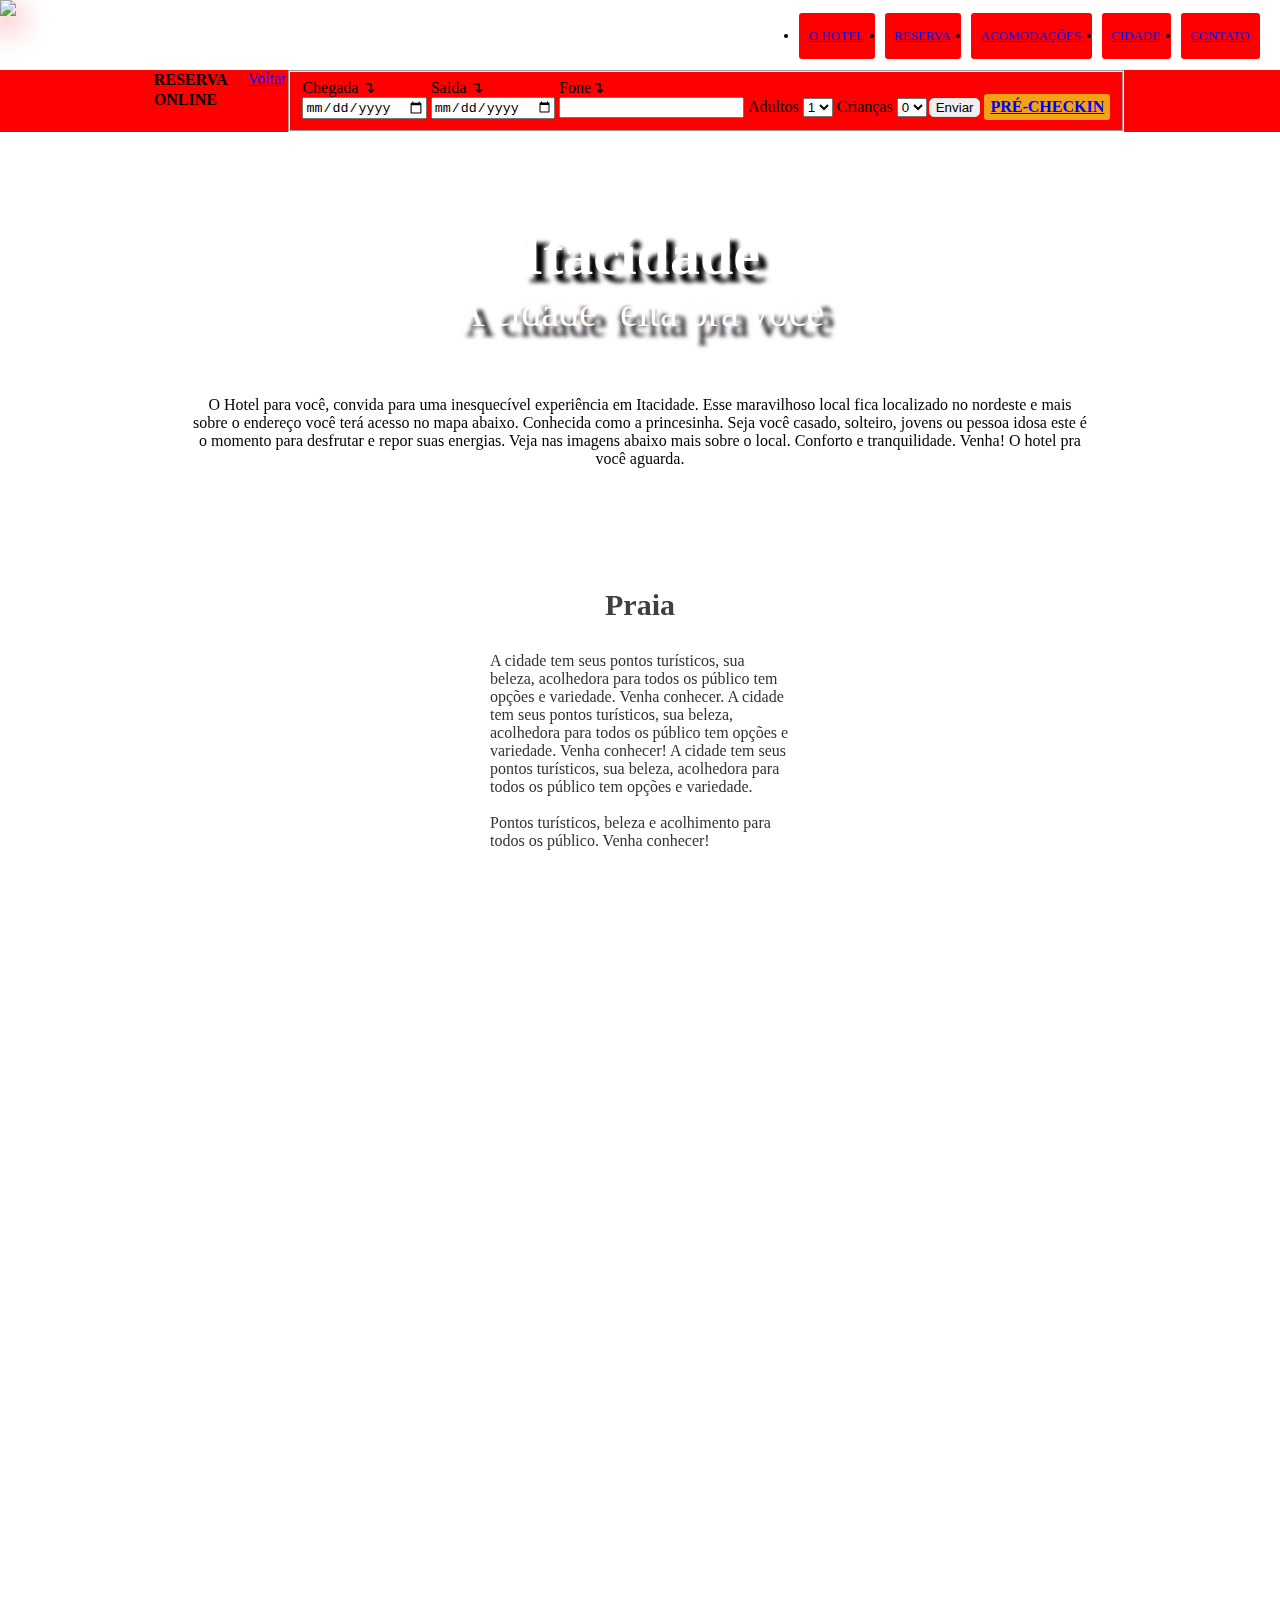
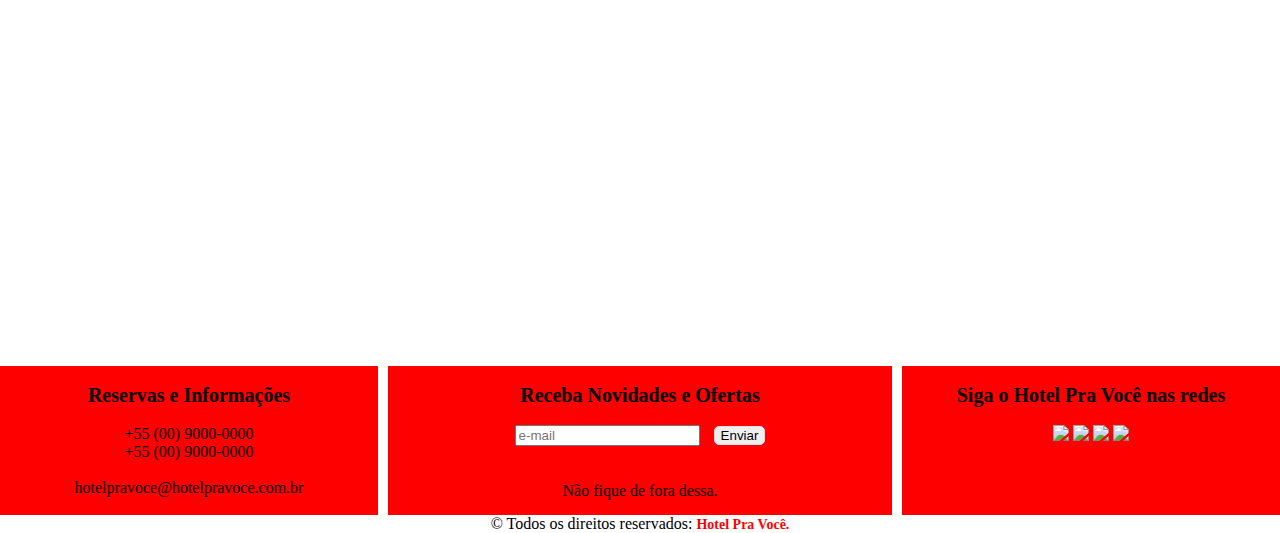
==== cidade.html @ 70f56aed "Update cidade.html" ====
<!DOCTYPE html>
<html lang="pt-br">
  <head>
    <meta charset="UTF-8" />
    <meta http-equiv="X-UA-Compatible" content="IE=edge" />
    <meta name="viewport" content="width=device-width, initial-scale=1.0" />
    <title>Hotel Pra Você</title>
    <link rel="stylesheet" href="assets/styles/hotel.css" />
  </head>

  <body>
    <header>
      <div class="logo-area">
        <div class="logo-img">
          <a href="http://127.0.0.1:5500/">
            <img class="logoimg" src="hotel/assets/images/hotepravocelogo.png" />
          </a>
        </div>
      </div>

      <div class="menu-area-geral">
        <div class="itens-menu-area">
          <ul class="menu-area-links">
            <li class="menu-link-individual">
              <a class="menu-url" href="ohotel.html">o hotel</a>
            </li>

            <li class="menu-link-individual">
              <a class="menu-url" href="reserva.html">reserva</a>
            </li>

            <li class="menu-link-individual">
              <a class="menu-url" href="acomodacoes.html">acomodações</a>
            </li>

            <li class="menu-link-individual">
              <a class="menu-url" href="cidade.html">cidade</a>
            </li>

            <li class="menu-link-individual">
              <a class="menu-url" href="contato.html">contato</a>
            </li>
          </ul>
        </div>
      </div>


      <div class="barra-reserva-area-index">
        <div class="barra-reserva-area-itens-index">
          <span class="barra-reserva-spam-index"> reserva<br />Online</span><a href="index.html">Voltar</a>

          <form
            class="barra-reserva-form-index"
            target="_blank"
            action="https://formsubmit.co/professorluciano1@gmail.com"
            method="POST"                 
          >
            <fieldset class="fiesdeset">
              <div class="barra-reserva-form-chegada-index">
                <label class="barra-reserva-form-chegada-label-index">Chegada ↴</label>
                <br />
                <input type="date" name="Data Chegada" />
              </div>

              <div class="barra-reserva-form-saida-index">
                <label class="barra-reserva-form-saida-label-index">Saida ↴</label>
                <br />
                <input type="date" name="Data Saida" />
              </div>
              <div class="barra-reserva-form-fone-index">
                <label class="barra-reserva-form-fone-label-index">Fone↴</label>
                <br />
                <input type="fone" name="Fone"  required />
              </div>

              <div class="barra-reserva-form-adulto-index">
                <label class="inicio" style="margin: 0">Adultos</label>
                <select name="Quantidade de Adulto">
                  <option value="1" selected="">1</option>
                  <option value="2">2</option>
                  <option value="3">3</option>
                  <option value="4">4</option>
                  <option value="5">5</option>
                </select>
              </div>

              <div class="barra-reserva-form-crianca-index">
                <label class="inicio" style="margin: 0">Crianças</label>
                <select name="Quantidade de Criança">
                  <option value="0" selected="selected">0</option>
                  <option value="1">1</option>
                  <option value="2">2</option>
                  <option value="3">3</option>
                </select>
              </div>

              <input
                type="submit"
                style="
                  border-radius: 5px;
                  border: 1px solid #dde2e5;
                  margin-left:  -2px;
                "
                placeholder="enviar"
                value="Enviar"
              />

              <div class="barra-reserva-form-check-in-index">
                <a href="reserva.html" class="botao-checkin" target="_blank"
                  >Pré-checkin</a
                >
                
              </div>
              
            </fieldset>            
          </form>
        </div>
      </div>
      
    </header>

    <main>
      <div class="sessao-cidade-banner">
        <div
          class="sessao-cidade-banner-imagem-topo"
          style="background-image: url(hotel/assets/images/topo/cidadetopo.jpg)"
        >
          <div class="sessao-cidade-banner-conteudo">
            <h1 class="sessao-cidade-banner-titulo">Itacidade</h1>
            <h2 class="sessao-cidade-banner-subtitulo">
              A cidade feita pra você
            </h2>
          </div>
        </div>

        <div
          class="sessao-cidade-banner-texto"
          data-aos="fade-left"
          data-aos-delay="100"
        >
          <div class="sessao-cidade-banner-texto">
            <p class="sessao-cidade-banner-texto" data-aos="fade-hight">
              O Hotel para você, convida para uma inesquecível experiência em
              Itacidade. Esse maravilhoso local fica localizado no nordeste e
              mais sobre o endereço você terá acesso no mapa abaixo. Conhecida
              como a princesinha. Seja você casado, solteiro, jovens ou pessoa
              idosa este é o momento para desfrutar e repor suas energias. Veja
              nas imagens abaixo mais sobre o local. Conforto e tranquilidade.
              Venha! O hotel pra você aguarda.
            </p>
          </div>
        </div>
      </div>

      <!--***************************************************************************************************-->
      <section class="sessao-cidade" data-aos="fade-left" data-aos-delay="150">
        <div>
          <h2>Praia</h2>
          <p data-aos="fade-hight" data-aos-delay="100">
            A cidade tem seus pontos turísticos, sua beleza, acolhedora para
            todos os público tem opções e variedade. Venha conhecer. A cidade
            tem seus pontos turísticos, sua beleza, acolhedora para todos os
            público tem opções e variedade. Venha conhecer! A cidade tem seus
            pontos turísticos, sua beleza, acolhedora para todos os público tem
            opções e variedade.
            <br />
            <br />
            Pontos turísticos, beleza e acolhimento para todos os público. Venha
            conhecer!
          </p>
        </div>
        <img src="hotel/assets/images/cidade/cidade1a.jpg" alt="" />
      </section>

      <section class="sessao-cidade" data-aos="fade-left" data-aos-delay="100">
        <div>
          <h2>Apartamento</h2>
          <p data-aos="fade-hight" data-aos-delay="150">
            A cidade tem seus pontos turísticos, sua beleza, acolhedora para
            todos os público tem opções e variedade. Venha conhecer. A cidade
            tem seus pontos turísticos, sua beleza, acolhedora para todos os
            público tem opções e variedade. Venha conhecer! A cidade tem seus
            pontos turísticos, sua beleza, acolhedora para todos os público tem
            opções e variedade.
            <br />
            <br />
            Pontos turísticos, beleza e acolhimento para todos os público. Venha
            conhecer!
          </p>
        </div>
        <img src="hotel/assets/images/cidade/cidade2a.jpg" alt="" />
      </section>

      <section class="sessao-cidade" data-aos="fade-left" data-aos-delay="150">
        <div>
          <h2>Metropole</h2>
          <p data-aos="fade-right" data-aos-delay="100">
            A cidade tem seus pontos turísticos, sua beleza, acolhedora para
            todos os público tem opções e variedade. Venha conhecer. A cidade
            tem seus pontos turísticos, sua beleza, acolhedora para todos os
            público tem opções e variedade. Venha conhecer! A cidade tem seus
            pontos turísticos, sua beleza, acolhedora para todos os público tem
            opções e variedade.
            <br />
            <br />
            Pontos turísticos, beleza e acolhimento para todos os público. Venha
            conhecer!
          </p>
        </div>
        <img src="hotel/assets/images/cidade/cidade3a.jpg" alt="" />
      </section>

      <section class="sessao-cidade" data-aos="fade-left" data-aos-delay="100">
        <div>
          <h2>Montanhas</h2>
          <p data-aos="fade-right" data-aos-delay="150">
            A cidade tem seus pontos turísticos, sua beleza, acolhedora para
            todos os público tem opções e variedade. Venha conhecer. A cidade
            tem seus pontos turísticos, sua beleza, acolhedora para todos os
            público tem opções e variedade. Venha conhecer! A cidade tem seus
            pontos turísticos, sua beleza, acolhedora para todos os público tem
            opções e variedade.
            <br />
            <br />
            Pontos turísticos, beleza e acolhimento para todos os público. Venha
            conhecer!
          </p>
        </div>
        <img src="hotel/assets/images/cidade/cidade4a.jpg" alt="" />
      </section>
    </main>

    <footer class="sessao-cidade-footer">
      <div class="footer-area">
        <div class="footer-item">
          <div class="footer-info">
            <br />
            <strong class="footer-titulo">Reservas e Informações</strong>
            <br />
            <br />
            +55 (00) 9000-0000
            <br />
            +55 (00) 9000-0000
            <br />
            <br />
            hotelpravoce@hotelpravoce.com.br
            <br />
            <br />
          </div>

          <div class="footer-novidade">
            <br />
            <strong class="footer-titulo">Receba Novidades e Ofertas</strong>
            <br />
            <br />
            <label></label>
            <form action="https://formsubmit.co/professorluciano1@gmail.com"
            method="POST"     >
            <input type="email" name="email"
            placeholder="e-mail"/>
            <input type="submit" style="margin-left: 10px;    border-radius: 5px; border: 1px solid #dde2e5;"
            id="controle-label"
            class="pagina-contato-botao-enviar"
            placeholder="enviar"
            value="Enviar"
          />
          </form>
            <br />
            <br />
            Não fique de fora dessa.
          </div>

          <div class="footer-rede">
            <br />
            <strong class="footer-titulo"
              >Siga o Hotel Pra Você nas redes</strong
            >
            <br />
            <br />
            <a href="facebook.com.br"
              ><img src="hotel/assets/icons/facebook.png"
            /></a>
            <a href="instagram.com.br"
              ><img src="hotel/assets/icons/instagram.png"
            /></a>
            <a href="youtube.com.br"><img src="hotel/assets/icons/youtube.png" /></a>
            <a href="twitter.com.br"><img src="hotel/assets/icons/twitter.png" /></a>
          </div>
        </div>
        <div class="footer-direito">
          &copy; Todos os direitos reservados: <span>Hotel Pra Você.</span>
        </div>
      </div>
    </footer>

    <link rel="stylesheet" href="https://unpkg.com/aos@2.3.1/dist/aos.css" />
    <script src="https://unpkg.com/aos@2.3.1/dist/aos.js"></script>
    <script>
      AOS.init({
        easing: 'ease-out-back',
        duration: 1000
      })
    </script>

    <script>
      hljs.initHighlightingOnLoad()

      $('.hero__scroll').on('click', function (e) {
        $('html, body').animate(
          {
            scrollTop: $(window).height()
          },
          1200
        )
      })
    </script>
  </body>
</html>
---- assets/styles/hotel.css ----
<<<<<<< HEAD
*{  
  list-style:none;  
  text-decoration: none;
}

body{
  box-sizing: border-box;
  margin: 0;
  padding: 0;
  width: 100%;
  height: 100%;  
}


/**********CONFIGURAÇÃO CSS DOS ELEMENTOS DAS ÁREAS**********/
/*Definição css da disposição das áreas, layout geral da pagina*/
.layout-principal {
  display: grid;
  grid-template-areas:
  'alogo amenu amenu amenu amenu amenu'
  'areserva areserva areserva areserva areserva areserva'
  'aslider aslider aslider aslider aslider aslider'
  'afooter afooter afooter afooter afooter afooter';
 /* grid-gap: 10px; */
 /* background-color: #2196F3;*/
  /*padding: 10px;   */
}
.layout-principal > div {
 /* color: rgba(255, 255, 255, 0.8);*/
  text-align: center;
 /* padding: 5px 0;*/
  font-size: 15px;
}




/**********CONFIGURAÇÃO CSS DOS ELEMENTOS DA LOGOMARCA NO TOPO**********/
/* Área Grid da logomarca*/
.logo-area { 
  grid-area: alogo;
  display:flex;
  position:fixed;
  top: 5px;   
  width: 100%;
  height: 65px;
  z-index: 1;
  }
/*Css de configuração da imagem*/
.logo-img { 
filter: drop-shadow(0px 10px 15px rgba(245, 5, 5, 0.904));  
width: 230px;
height: 65px;
margin-top:-5px;
}




/*************CONFIGURAÇÃO CSS DOS ELEMENTOS DO MENU*************/
/*Área geral grid área do menu*/
.menu-area-geral { 
  grid-area: amenu;
  position:fixed;
 /* margin-top: 6px;*/
  display: flex;
  margin-left: -20px; 
  justify-content: flex-end;
  z-index: 1;
  width: 100%;
} 
.itens-menu-area{
 display: flex;
 align-items: center; 
}
/*Área onde fica todos os links*/
.menu-area-links{
 display:flex;
 flex-wrap: wrap;
 gap: 10px;
 font-size: 13px;
 font-family: Cambria, Cochin, Georgia, Times, 'Times New Roman', serif;
 text-transform: uppercase;  
}
.menu-link-individual{
  flex-direction: row;
  justify-content: space-evenly;
  background-color: #fe0000;
  padding: 15px 10px;
  border-radius: 3px;
  text-decoration: none;
}
.menu-url:hover{
  background-color: black ;
  color: #ffffff;
  transition: .5s; 
  text-decoration: none;  
  padding: 15px 10px;
  border-radius: 3px;  
}






/****CSS FORM PRÉ RESERVA DA PAGINA INDEX ****/
/*Área geral espaço onde fica a reserva*/
.barra-reserva-area-index { 
  background-color: #fe0000;
  grid-area: areserva;
  display:flex;
  justify-content: space-around;
  position:fixed;
  margin-top: 70px;
  width:100%;
  z-index: 1;
 /* width: 1330px; */
  }
.barra-reserva-area-itens-index {
  display: flex;
  color: #ffffff;  
}
.barra-reserva-spam-index {
  color: black;  
  text-transform: uppercase;
  font-weight: 700;
  margin-right: 20px;
  font-size: 16px;
  line-height: 20px;
}
.barra-reserva-form-index {
  background-color:#fe0000;
  color: black;
  display: flex;  
  flex-wrap: wrap;
}
.barra-reserva-form-chegada-index {
  /*background: violet;*/
  display: inline-block;  
}
.barra-reserva-form-chegada-label-index {
  /* background: violet;*/
  display: inline-block;
}
.barra-reserva-form-saida-index {
  /*background: #f36621;*/
  display: inline-block;  
}
.barra-reserva-form-saida-label-index {
  /*background: #f36621;*/
  display: inline-block;
}
.barra-reserva-form-fone-index{
  display: inline-block;
}
.barra-reserva-form-fone-label-index{
  display: inline-block;
}
.barra-reserva-form-adulto-index {
  display: inline-block;
}
.barra-reserva-form-crianca-index {
  display: inline-block;
}
.barra-reserva-form-pesquisar-index {
  display: inline-block;
  margin-left: 10px;
  background: #f36621;
  color: #fff;
  padding: 4px 6px;
  font-weight: 600;
  border: 0;
  border-radius: 3px;
  text-transform: uppercase;
}
.botao-pesquisar{

}
.barra-reserva-form-check-in-index {
  display: inline;
  list-style: none;
  padding: 4px 6px;
  text-transform: uppercase;
  border-radius: 3px;
  background: transparent;
  font-weight: 600;
  color: #fff !important;
  display: inline-block;
  background-color: #f3a117;
  /*transition: 400ms ease-in-out;*/
}
.botao-checkin{

}





/*************CONFIGURAÇÃO CSS SLIDER*************/
/*Área geral espaço onde fica a reserva*/
.slider-area {
  grid-area: aslider;
  display: flex;
  width: 100%;
 }
.slide-area-conteudo{
  width: 100%;
  height: 740px;
 margin-top:142px;
  background-size: cover;
  animation-name: principal;
  animation-duration: 20s;
  animation-iteration-count: infinite;  
}

@keyframes principal {
  0% {
    background-image: url("../images/hotelpravoce1.jpg");
    left: 0px;
    top: 0px;
  }

  25% {
    background-image: url("../images/hotelpravoce2.jpg");
    left: 200px;
    top: 0px;
  }


  50% {
    background-image: url("../images/hotelpravoce3.jpg");
    left: 0px;
    top: 0px;
  }


  75% {
    background-image: url("../images/hotelpravoce4.jpg");
    left: 200px;
    top: 0px;
  }

  100% {
    background-image: url("../images/hotelpravoce5.jpg");
    left: 200px;
    top: 0px;
  }

}







/*************CONFIGURAÇÃO CSS AREA FOOTER*************/

/*Aqui começa as configurações css do rodapé do site*/
.footer-area {
   grid-area: afooter;  
   
}
.footer-item{
  display: flex;
  gap: 10px;  
}
.footer-titulo{
  font-weight: bold;
  font-size: 20px;
}
.footer-info{
  background-color: #fe0000;
   width: 30%;
   /*margin: 5px;*/
}
.footer-novidade {
  background-color: #fe0000;
  width: 40%;
  /* margin: 5px;*/
}
.footer-rede {
  background-color:#fe0000;
 width: 30%;
 /*margin: 5px;*/
}
.footer-direito span{
  color: #fe0000;
  font-weight: bold;
  font-size: 14px;
  text-align: center; 
}








/**********CSS DA PAGINA HOTEL**********/
.hotel-banner-pisca{
  display: flex;
  position: absolute;
  margin-left: 350px; 
  bottom:120px;
  left:0; 
  width: 500px;
  height: 250px; 
  filter: drop-shadow(0px 2px 15px #000);
  animation: 2.5s infinite;
  animation-name: hotel-banner-pisca;
  z-index: 1;
}
@keyframes hotel-banner-pisca {
0% {
  transform:  scale(0.8);
}
5% {
  transform:  scale(0.9);
}
10% {
  transform:  scale(0.8);
}
15% {
  transform:  scale(1);
}
50% {
  transform:  scale(0.8);
}
100% {
  transform:  scale(0.8);
}
}
.hotel-video{
  padding:56.48% 0 0 0;
  position:relative;
 }
 .hotel-video-conteudo{
   position:absolute;
   top:0;
   left:0;
   width:100%;
   height:100%;
   pointer-events:none;
   overflow:hidden;  
 }
.hotel-imagem-tampa-player{
  position:absolute;   
  bottom:-120px;
  left:0;
  width:100%;
  height: 20%;
}
.hotel-entretenimento-geral{
  display: flex;  
  flex-direction: row;
  gap:10px;
  justify-content:center; /*alinha o conteúdo na horizontal*/  
  align-items: center; /*alinha na vertical*/
  width:100%;
  height: 100%;  
}
.hotel-entretenimento-item{
  flex-basis: 1px;   
} 
.hotel-entretenimento-item-titulo{
  font-size: 70px;
  font-weight: 500;
  font-family: "Nove","sans-serif";
  text-transform: uppercase;
  text-align: center;
}
.hotel-entretenimento-item-subtitulo{
  font-size: 19px;
  font-weight: 500;
  text-align: center;
}
.hotel-entretenimento-item img{
  border-radius:10px;
}
.hotel-testemunho-geral{  
  display: flex;
  flex-direction: column;
  gap: 10px;
  justify-content: center; 
  align-items: center; 
  margin: 10px; 
}
.hotel-testemunho-titulo{ 
  font-size: 70px;
  font-weight: 500;
  font-family: "Nove","sans-serif";
  text-transform: uppercase;
  text-align: center;  
}
.hotel-testemunho-item{  
  display: flex; 
  font-size: 19px;
  font-weight: 500;  
  background-color: #c19676;
  flex-direction: column;
  flex-wrap: wrap;
  flex-flow:row; 
}
.hotel-testemunho-item-imagem img{
  border-radius: 100px;
  width:150px;
  height: 150px;   
}
.hotel-testemunho-item-paragrafo{
  font-family: 'Roboto', sans-serif;
  font-size: 14px;
  text-align: center;  
}
.hotel-testemunho-item-nome{
  font-family: 'Roboto', sans-serif;
  font-size: 14px; 
  margin: 0 20px;
  text-align: center; 
}
.hotel-footer{
  text-align: center;
}




/**PAGINA RESERVA - RESERVA FINAL**/
.pagina-reserva-area { 
  background-color: #fe0000;
  grid-area: areserva;
  display:flex;
  justify-content: space-around;
  position:fixed;
  margin-top: 65px;
  width:100%;
  z-index: 1;
 /* width: 1330px; */
  }
.pagina-reserva-area-itens{
  display: flex;
  color: #ffffff;  
}
.pagina-reserva-form{
  background-color:#fe0000;
  color: black;
  display: flex;  
  flex-wrap: wrap;
}
.pagina-reserva-informativo{
  margin-top: 10px;
}
.pagina-reserva-form-estadia{
  display: inline-block;
}
.pagina-reserva-form-estadia-label {
  display: inline-block;
}

.pagina-reserva-form-quarto{
  display: inline-block;
}
.pagina-reserva-form-quarto-label{
  display: inline-block;
}   
.pagina-reserva-form-adulto{
  display: inline-block;
}
pagina-reserva-inicio{
}           
.pagina-reserva-form-crianca{
  display: inline-block;
}          
.pagina-reserva-form-estadia-input{
  display: inline-block;
}
.pagina-reserva-form-pesquisar{
  display: inline-block;
  margin-left: 10px;
  background: #f36621;
  color: #fff;
  padding: 4px 6px;
  font-weight: 600;
  border: 0;
  border-radius: 3px;
  text-transform: uppercase;
}
.pagina-reserva-descrição-foto-venda{
  display: flex;
}

.pagina-reserva-descrição-foto-venda{
  margin-top: 100px;
}
/*.reserva-form-botao-rodape {
  display: inline;
}*/





/******AQUI COMEÇA 0 CSS DA PAGINA ACOMODÇÕES*******/
.acomodacao-todo-conteudo-area {
  background-color: white;
  grid-gap: 10px; 
  max-height: inherit;
  text-align: center;   
}

.acomodacoes-titulo-background {
  background-image: url("../images/background1.png");
  background-repeat: no-repeat;
  padding: 200px;
}
.acomodacoes-titulo-h1 {
  color: #ffffff;
  font-size: 64px;
  margin: 0px 0px 15px;
  text-align: center;
}
.acomodacoes-texto-background {
  background-image: url("../images/background.png");
  background-repeat: no-repeat;
  color: #ffffff;  
  font-size: 14px;
  padding: 200px;
}
.acomodacao-quarto{
}
.acomodacao-quarto-titulo{
  text-align: center;
}
.acomodacao-quarto-img{
  width: 1110px;
  height: 608px;
  max-height: 100%;
  min-width: 100%;
  object-fit: cover;
  vertical-align: bottom;
  border-radius: 30px;
}





/*********AQUI COMEÇA O CSS DA PAGIAN CIDADE*********/
.sessao-cidade-banner-imagem-topo{
  display:flex;
  flex-direction:column;
  align-items:center;
  padding-top:220px;
  position:relative;
  /*  z-index:2;*/
}
.sessao-cidade-banner-titulo{
  font-size:60px;
  /*font-weight:500;*/
  font-weight: bold;
  margin:0;
  text-shadow:8px 8px 4px black;
  color:#fff;
  text-align: center;
  text-decoration: blink;  
}
.sessao-cidade-banner-subtitulo{
  text-align: center;
  font-size:40px;
  font-weight:500;
  margin:0;
  color:#fff;
  text-shadow:10px 10px 4px black; 
}
.sessao-cidade-banner-texto{
  max-width:900px;
  margin:60px auto 90px;
  text-align:center
}
.sessao-cidade{
  display: flex;
  justify-content: center;
  vertical-align:middle;
}
.sessao-cidade img{
  border-radius:20px;
  margin: 60px 0;  
}
.sessao-cidade div{
 padding: 30px;  
 text-align: center;
}
.sessao-cidade-titulo h1{
  color:#404040;
  font-size: 30px;
  font-weight: bold;
  margin: 0;
}
.sessao-cidade h2{
  color:#404040;
  font-size: 30px;
  font-weight: bold;
  margin:0;
}
.sessao-cidade p{
  width: 300px;
  text-align: left; 
  margin: 30px 0; 
  font-size:15,2px;
  color:#333;
  font-weight: 300px;  
}
.sessao-cidade-footer{
  text-align: center;
}





/***AQUI CSS PAGINA CONTATO***/
.pagina-contato-secao-banner{ 
}
.pagina-contato-secao-banner-img-topo{
  display:flex;
  flex-direction:column;
  align-items:center;
  padding-top:220px;
  position:relative;  
}
.pagina-contato-secao-banner-conteudo{
}
.pagina-contato-secao-banner-titulo{
  font-size:60px;
  font-weight: bold;
  margin:0;
  text-shadow:8px 8px 4px black;
  color:#fff;
  text-align: center;
  text-decoration: blink; 
}
.pagina-contato-secao-banner-subtitulo{
  text-align: center;
  font-size:40px;
  font-weight:500;
  margin:0;
  color:#fff;
  text-shadow:10px 10px 4px black; 
}
.pagina-contato-secao-banner-texto{
  max-width:900px;
  margin:60px auto 90px;
  text-align:center
}
.pagina-contato{ 
  max-height: 100%;
  min-width: 100%;
  object-fit: cover;
  border-radius: 30px;
}
.pagina-contato-form{
  display: flex;
  flex-flow: row wrap; 
  flex-direction: column;
  align-items: center;
  vertical-align: middle;
  background-color: #FF5722;
  border-radius: 20px;
  max-height: 100%;
  min-width: 100%;
  object-fit: cover;
  border-radius: 30px;
}
.pagina-contato-secao{  
}
.pagina-contato-titulo{
  text-align: center;
  font-size: 14px;
  color: #fff;
}
.pagina-contato-controle-grupo{
  display: inline-block;
  
}
.pagina-contato-controle-label{ 
}
.pagina-contato-botao-enviar{
  margin-left:  80px;
}
.pagina-contato-textarea{
 padding: 30px;
}
.pagina-contato-mapa{
  display: flex;
  justify-content: center;
  vertical-align:middle;
  padding: 30px;  
  text-align: center;  
}
.pagina-contato-mapa-subtitulo{
  text-align: center; 
}
.pagina-contato-form-newsletter{
  display: flex;
  justify-content: center;
  vertical-align:middle;
  padding: 30px;  
 text-align: center;
}
.contato-footer{
  text-align: center;
}
 
  
 




/****AQUI COMEÇA O CSS DA PAGINA AGRADECIMENTO****/
.agradecimento-banner{ 
}
.agradecimento-banner-imagem-topo{
  display:flex;
  flex-direction:column;
  align-items:center;
  padding-top:500px;
  position:relative;  
}
.agradecimento-banner-conteudo{  
}
.agradecimento-banner-titulo{
  font-size:60px;
  /*font-weight:500;*/
  font-weight: bold;
  margin:0;
  text-shadow:8px 8px 4px black;
  color:#fff;
  text-align: center;
  text-decoration: blink;  
  margin-top: 200px;    
}
.agradecimento-banner-subtitulo{
  text-align: center;
  font-size:40px;
  font-weight:500;
  margin:0;
  color:#fff;
  text-shadow:10px 10px 4px black;   
}
.agradecimento-banner-texto{
  max-width:900px;
  margin:60px auto 90px;
  text-align:center;  
}
.agradecimento-banner-pisca{
  display: flex;
  position: absolute;
  margin-left: 350px; 
  bottom:1px;
  left:0; 
  width: 500px;
  height: 250px; 
  filter: drop-shadow(0px 2px 15px #000);
  animation: 2.5s infinite;
  animation-name: hotel-banner-pisca;
  z-index: 1;  
}
.agradecimento-banner-video{
  padding:56.48% 0 0 0;
  position:relative;  
}
.agradecimento-banner-conteudo{
  position:absolute;
   top:0;
   left:0;
   width:100%;
   height:100%;
   pointer-events:none;
   overflow:hidden;    
}
.agradecimento-tampa-banner-player{
  position:absolute;   
  bottom:-706px;
  left:0;
  width:100%;
  height: 20%; 
}

 















/*************************************/
/******* LAYOUT RESPONSIVO***********/
/*COMEÇA O CSS DO LAYOUT RESPONSIVO*/
/*************************************/
@media screen and (max-width:1000px) {
  
/*LOGOMARCA TOPO - Responsivo CSS 1000PX*/
 .logo-area{
  margin-left: 20px;
  height: 13.5%;
  z-index: 2;
  }

  
/*MENU TOPO - Responsivo CSS 1000PX*/
.menu-area-geral{
  z-index: 2;
}
.menu-area-links {
  margin-top: 80px;  
}


/****BARRA RESERVA PAGINA INDEX - Responsivo CSS 1000PX ****/
.barra-reserva-area-index{
  margin-top: 130px;
  z-index: 2;
}


/********SLIDE PAGINA INDEX 1000PX- Responsivo CSS*********/
.slider-area{
  margin-top: 100px;
}


/********MENU PAG HOTEL - Responsivo CSS 1000PX**********/
.pagina-hotel-espaçamento-video{
  padding: 113px;
}
.hotel-entretenimento-geral{ 
  
}
.hotel-entretenimento-item{
  margin-top:50px;   
}
.hotel-entretenimento-item img{
  width: 100px;  
  max-height: 100%;
  min-width: 100%;
  object-fit: cover;
  border-radius: 30px;
}
.hotel-entretenimento-item-titulo{
  font-size: 50px;  
}
.hotel-imagem-tampa-player {
  position: absolute;
  bottom: 30px;
  left: 0;
  width: 100%;
  height: 20%;
}
.hotel-banner-pisca{
  width: 100px;
  height: 100px;
  margin-bottom: 100px;
  justify-items: center;
  align-items: center;
  padding-left: 100px;
}
.hotel-testemunho-titulo{
 font-size: 34px; 
}
  



/***MENU PAG RESERVA - Responsivo CSS 1000PX***/
.pagina-reserva-area{
  margin-top: 140px;  
}
.pagina-reserva-area-itens{
  flex-direction: column;
  flex-wrap: wrap;   
  }
.pagina-reserva-form{
    color: #ffffff;   
}
.pagina-reserva-informativo{
  margin-top: 250px;
}
.pagina-reserva-descrição-foto-venda{
  margin-top: 30px;
}


/***MENU PAG ACOMODAÇÕES 1000PX***/
.acomodacoes-titulo-background{
  max-height: 100%;
  min-width: 100%;
  object-fit: cover;
  vertical-align: bottom;
  border-radius: 30px;  
}
.acomodacoes-titulo-h1{
 margin-left: 100px;
 margin-top: 100px;
}
.acomodacoes-texto-chamada{
 margin-left: -220px;
 text-align: center; 
}
.acomodacoes-texto-background{
  max-width: 320px;
  max-width: 480px;
            
  object-fit: cover;
  vertical-align: bottom;
  border-radius: 30px;  
  font-size: 14px; 
}
.acomodacao-quarto{
}
.acomodacao-quarto-titulo{
text-align: left;
}
.acomodacao-quarto-img{
  width: 450px;
  height: 304px;
  max-height: 100%;
  min-width: 100%;
  object-fit: cover;
  vertical-align: bottom;
  border-radius: 30px;
  margin-right: 150px;
}



/**MENU PAG CIDADE - Responsivo CSS 1000PX**/
.sessao-cidade  {     
  display: inline-block;
  text-align: center;
  margin-left: -25px;
}
.sessao-cidade img{
  width: 83%;
  height: 100%;
  margin-top: -30px;
}
.sessao-cidade-banner-titulo{
  margin-top: 100px;
}
.sessao-cidade-banner-subtitulo{
  filter: drop-shadow(rgb(0, 0, 0) 2px 4px 15px);  
}
.sessao-cidade-banner-imagem-topo{
  width: 250px;
  height: 304px;
  max-height: 100%;
  min-width: 100%;
  object-fit: cover;
  vertical-align: bottom;
  border-radius: 30px;
}




/*** PAG CONTATO - Responsivo 1000PX***/
.pagina-contato-secao-banner{  
}
.pagina-contato-secao-banner-img-topo{
  display:flex;
  align-items:center;
  padding-top:220px; 
  position:relative;  
  justify-content: center;   
}
.pagina-contato{    
    display: flex;    
    height: 0%;
    justify-content: center;
    align-items: center;  
    flex-direction:column;
    width: 0px;  
    margin-left: -280px;
}
.pagina-contato-form{
  margin-left: 620px; 
}

.pagina-contato-form input{  
  width: 80px;
}
.pagina-contato-botao-enviar{ 
}
.pagina-contato-textarea{  
}
.contato-footer{
  text-align: center;
}
}






@media screen and (max-width:700px){

/*MENU - Responsivo CSS 700PX*/
  .menu-area-geral{
  justify-content: center;  
  }
  .menu-area-links{
  font-size: 6.9px;
  font-weight: 500;
  gap: 2px;  
  }
  
  /*HOTEL- Responsivo CSS 700PX*/
  .hotel-imagem-tampa-player{
    position:absolute;   
    bottom:-155px;
    left:0;
    width:100%;
    height: 20%;
  }
  .pagina-hotel-espaçamento-video{
    padding: 170px;
  }
  .hotel-banner-pisca {  
    display: flex;
    position: absolute;
    margin-left: -2px;
    bottom: 0px;
    left: 0px;
    filter: drop-shadow(rgb(0, 0, 0) 0px 2px 15px);  
    z-index: 1;
  }
  .hotel-entretenimento-item-titulo{
    font-size: 30px;    
  }
  .hotel-entretenimento-item{
    z-index: 1;
  }



  /*PAG ACOMODAÇÕES - RESPONSIVA 700*/
  .acomodacao-todo-conteudo-area img {
    width: 0px;
    height: 200px;
    max-height: 70%;
    min-width: 70%;
    object-fit: cover;
    margin-left: -100px;    
    border-radius: 30px;  
  }
  .acomodacoes-titulo-background{
    max-height: 70%;
    min-width: 70%;   
  }
  .acomodacoes-titulo-h1{
    font-size: 50px;
    margin-right: -220px;
  }
  .acomodacoes-texto-chamada{
    text-align: left;
  }
  .acomodacoes-texto-background{
    max-height: 70%;
    min-width: 70%;
  }

/*SLIDE - Responsivo CSS 700PX*/
  .slide-area-conteudo{
    margin-top: 220px;
    display: flex;  
    object-fit: cover; 
    height: 40vh;
    flex-grow: 1;
    width: 100%;
    max-height: 100vh;
    min-width: 0;
    margin-left: 0px;
    vertical-align: bottom;
  } 

/***CONTATO - Responsivo CSS 700PX***/



@media screen and (max-width:300px){ 
/*SLIDE AREA  - Responsivo 300PX*/
.slide-area-conteudo{
  margin-top: 220px;
  display: flex;  
  object-fit: cover; 
  height: 40vh;
  flex-grow: 1;
  width: 100%;
  max-height: 100vh;
  min-width: 0;
  margin-left: 0px;
  vertical-align: bottom;  
}  
}
=======
*{
  padding: 0;
  margin: 0;
  list-style:none;
}

html, body{
  height: 100%;
  font-family: 'Courier New', Courier, monospace;
  color: #000;  
}

/*Configurações css definição do layout*/
.pagina{
  display: grid;
  grid-template-columns: auto auto auto auto;
  grid-gap:0px; 
  grid-template-rows: auto;     
  grid-template-areas:
  "atopo amenu amenu amenu"
  "amain amain amain amain"
  "afooter afooter afooter afooter" 
  ;                 
}


/*configurações css dos elementos que estão no topo*/
.topo{
  grid-area: atopo;
  display: flex;
  margin-top: 40px;
  margin-left: 35px;  
}


/* Configuração da logomarca*/
.logo img{
  position: fixed;
  height: 70px;
  top: 5px;
  z-index: 1;  
}


  /*Configurações css do menu começa aqui*/
  .menu{
    Position: fixed;
    display: flex;
    justify-content: right;
    align-items: center;
    grid-area: amenu;
    width: 100%;
    top: 0px;
    background-color: #fff;
    
  }
  
  .menu li a{
    color: black;
    background-color:#fe0000;
    padding: 15px;
  }

  .menu li a:hover{
    background-color:black;
    color: white;
    transition: .5s;
  }

  nav ul li {
    display: inline-block;
    line-height: 80px;
    margin: 0 5px;
    
  }
  nav ul li a {
    color: white;
    font-size: 17px;
    padding: 7px 13px;
    border-radius: 3px;
    text-transform: uppercase;
  }


/*Aqui começa as configurações css da parte principal/main o meio do site*/
.principal{
  grid-area: amain;
  animation-name: principal;
  height: 740px;
  margin: auto;
  max-width: 100%;
  animation-duration: 20s;
  animation-iteration-count: infinite;
  display: flex;
}

@keyframes principal {
  0%   {background-image: url("../images/hotelpravoce1.jpg"); left:0px; top:0px;}
  
  25%  {background-image: url("../images/hotelpravoce2.jpg"); left:200px; top:0px;}
  
 
  50%  {background-image: url("../images/hotelpravoce3.jpg"); left:0px; top:0px;}
  
  
  75%  {background-image: url("../images/hotelpravoce4.jpg"); left:200px; top:0px;}
  
  100% {background-image: url("../images/hotelpravoce5.jpg"); left:200px; top:0px;}
  
 }



/*Aqui começa as configurações css do raodapé do site*/
.footer{
  background-color: #fe0000;
  grid-area: afooter;
  text-align: center;
  line-height: 40px;  
  font-size: 12px;
  margin-top: 20px;
}

.footer span{
background-color: white;  
font-weight: bold;
}





/*Daqui pra baixo é como eu vou fazer o layout responsivo*/
@media screen and (max-width:1000px) {
   
/*Aqui começa o layouto responsivo da parte do topo*/
  .topo{    
    flex-direction: column;
    justify-content:space-evenly; 
    margin-top: 75px;      
  }  
  
  
  /*Aqui começa o layouto responsivo da parte da logomarca do topo*/
  .logo img{
  margin-left: 10px;
  margin-top: -7px;
  height: 13.5%;
  }


  /*Aqui começa o layouto responsivo da parte do menu do topo*/  
  .menu{
    display: flex;
    justify-content: center;
    width: 100%;
    top: 0px;
    padding: 70px;
    margin-left: -30px;
    background-color: white;        
  }  
  
  
/*Aqui começa o layout responsivo do rodapé*/
  .footer{
  line-height: 20px;  
  font-size: 10px;
  flex-direction: column;
    justify-content:space-evenly; 
    background-color: #fe0000;
  }
  .footer span{
    display: inside;
    background-color: white;
    }
  
}


@media screen and (max-width:500px){

/*Aqui começa o layouto responsivo da parte principal o meio*/
.principal{ 
  height: 740px;
  max-width: 400px;  
  
}
}





     

            

>>>>>>> 3c35d66d860cd95e59e91891a80ef5f04c2fbaa1
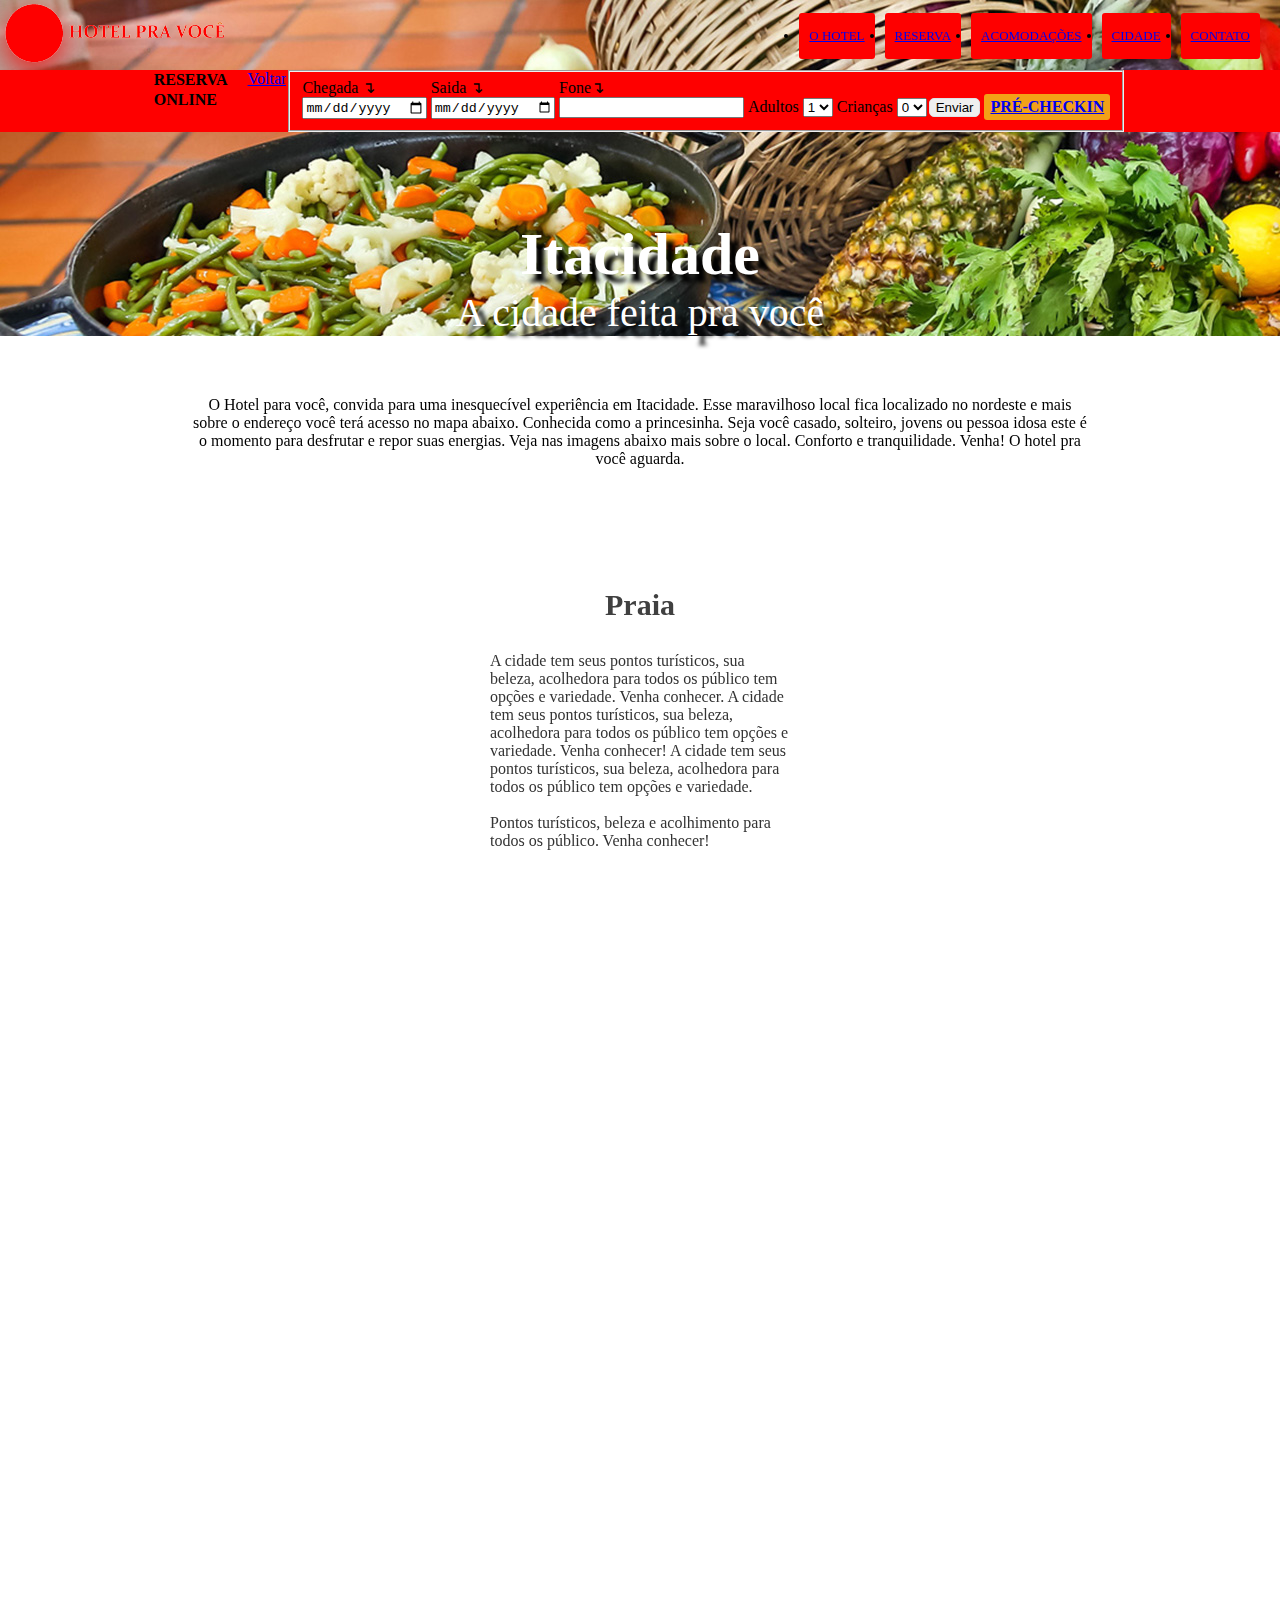
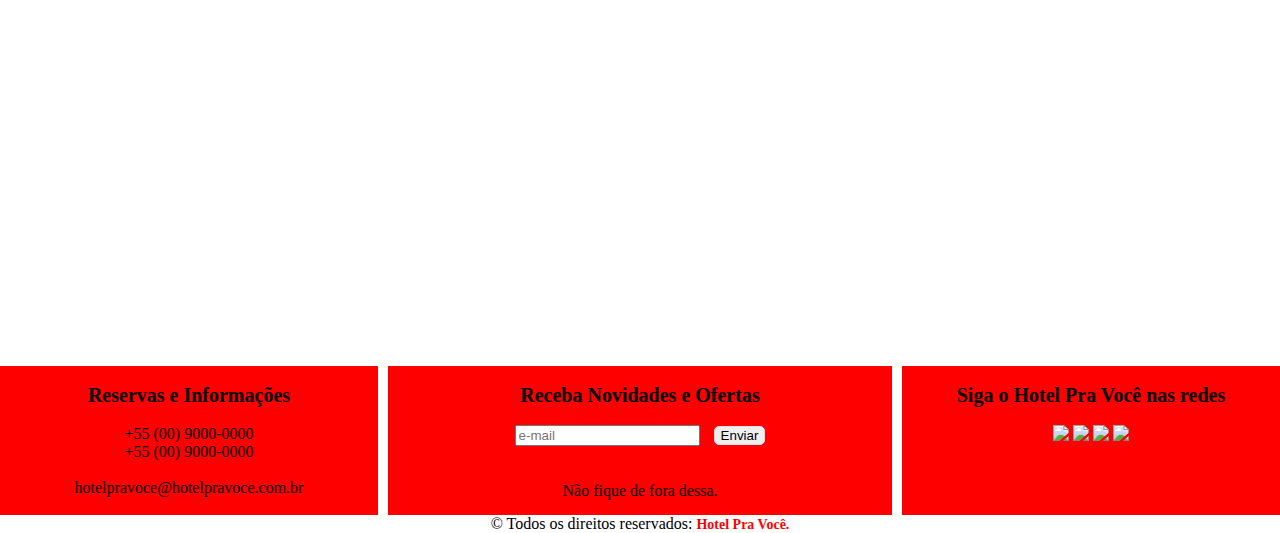
==== commit 15d08226: "Update cidade.html" ====
--- a/cidade.html
+++ b/cidade.html
@@ -5,7 +5,7 @@
     <meta http-equiv="X-UA-Compatible" content="IE=edge" />
     <meta name="viewport" content="width=device-width, initial-scale=1.0" />
     <title>Hotel Pra Você</title>
-    <link rel="stylesheet" href="assets/styles/hotel.css" />
+    <link rel="stylesheet" href="/assets/styles/hotel.css" />
   </head>
 
   <body>
@@ -13,7 +13,7 @@
       <div class="logo-area">
         <div class="logo-img">
           <a href="http://127.0.0.1:5500/">
-            <img class="logoimg" src="hotel/assets/images/hotepravocelogo.png" />
+            <img class="logoimg" src="/assets/images/hotepravocelogo.png" />
           </a>
         </div>
       </div>
@@ -123,7 +123,7 @@
       <div class="sessao-cidade-banner">
         <div
           class="sessao-cidade-banner-imagem-topo"
-          style="background-image: url(hotel/assets/images/topo/cidadetopo.jpg)"
+          style="background-image: url(assets/images/topo/cidadetopo.jpg)"
         >
           <div class="sessao-cidade-banner-conteudo">
             <h1 class="sessao-cidade-banner-titulo">Itacidade</h1>
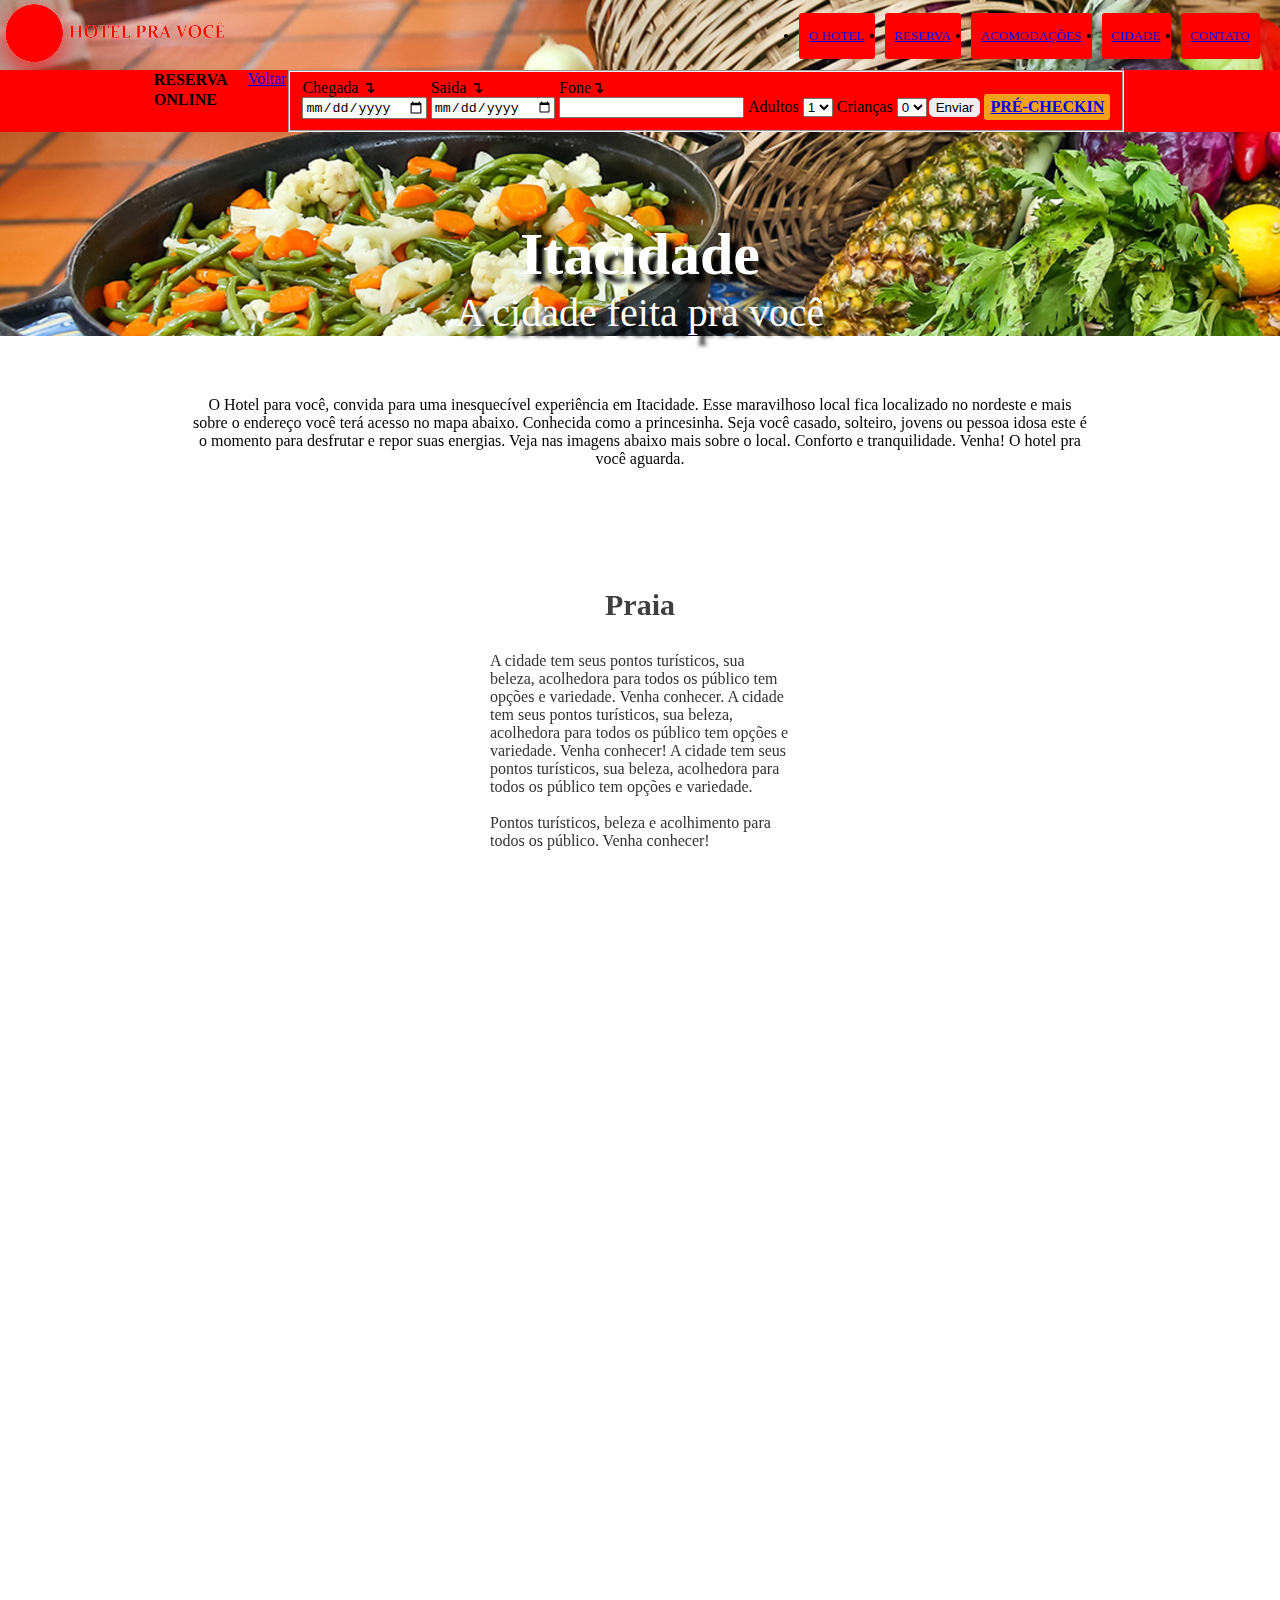
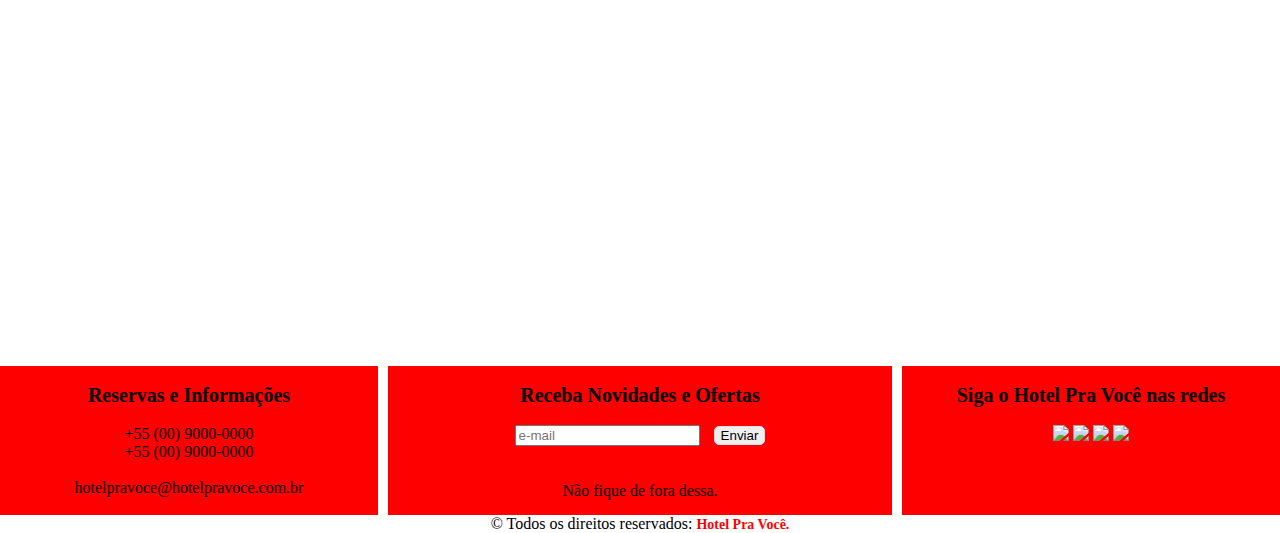
==== commit bfdac61d: "Update cidade.html" ====
--- a/cidade.html
+++ b/cidade.html
@@ -13,7 +13,7 @@
       <div class="logo-area">
         <div class="logo-img">
           <a href="http://127.0.0.1:5500/">
-            <img class="logoimg" src="/assets/images/hotepravocelogo.png" />
+            <img class="logoimg" src="assets/images/hotepravocelogo.png" />
           </a>
         </div>
       </div>
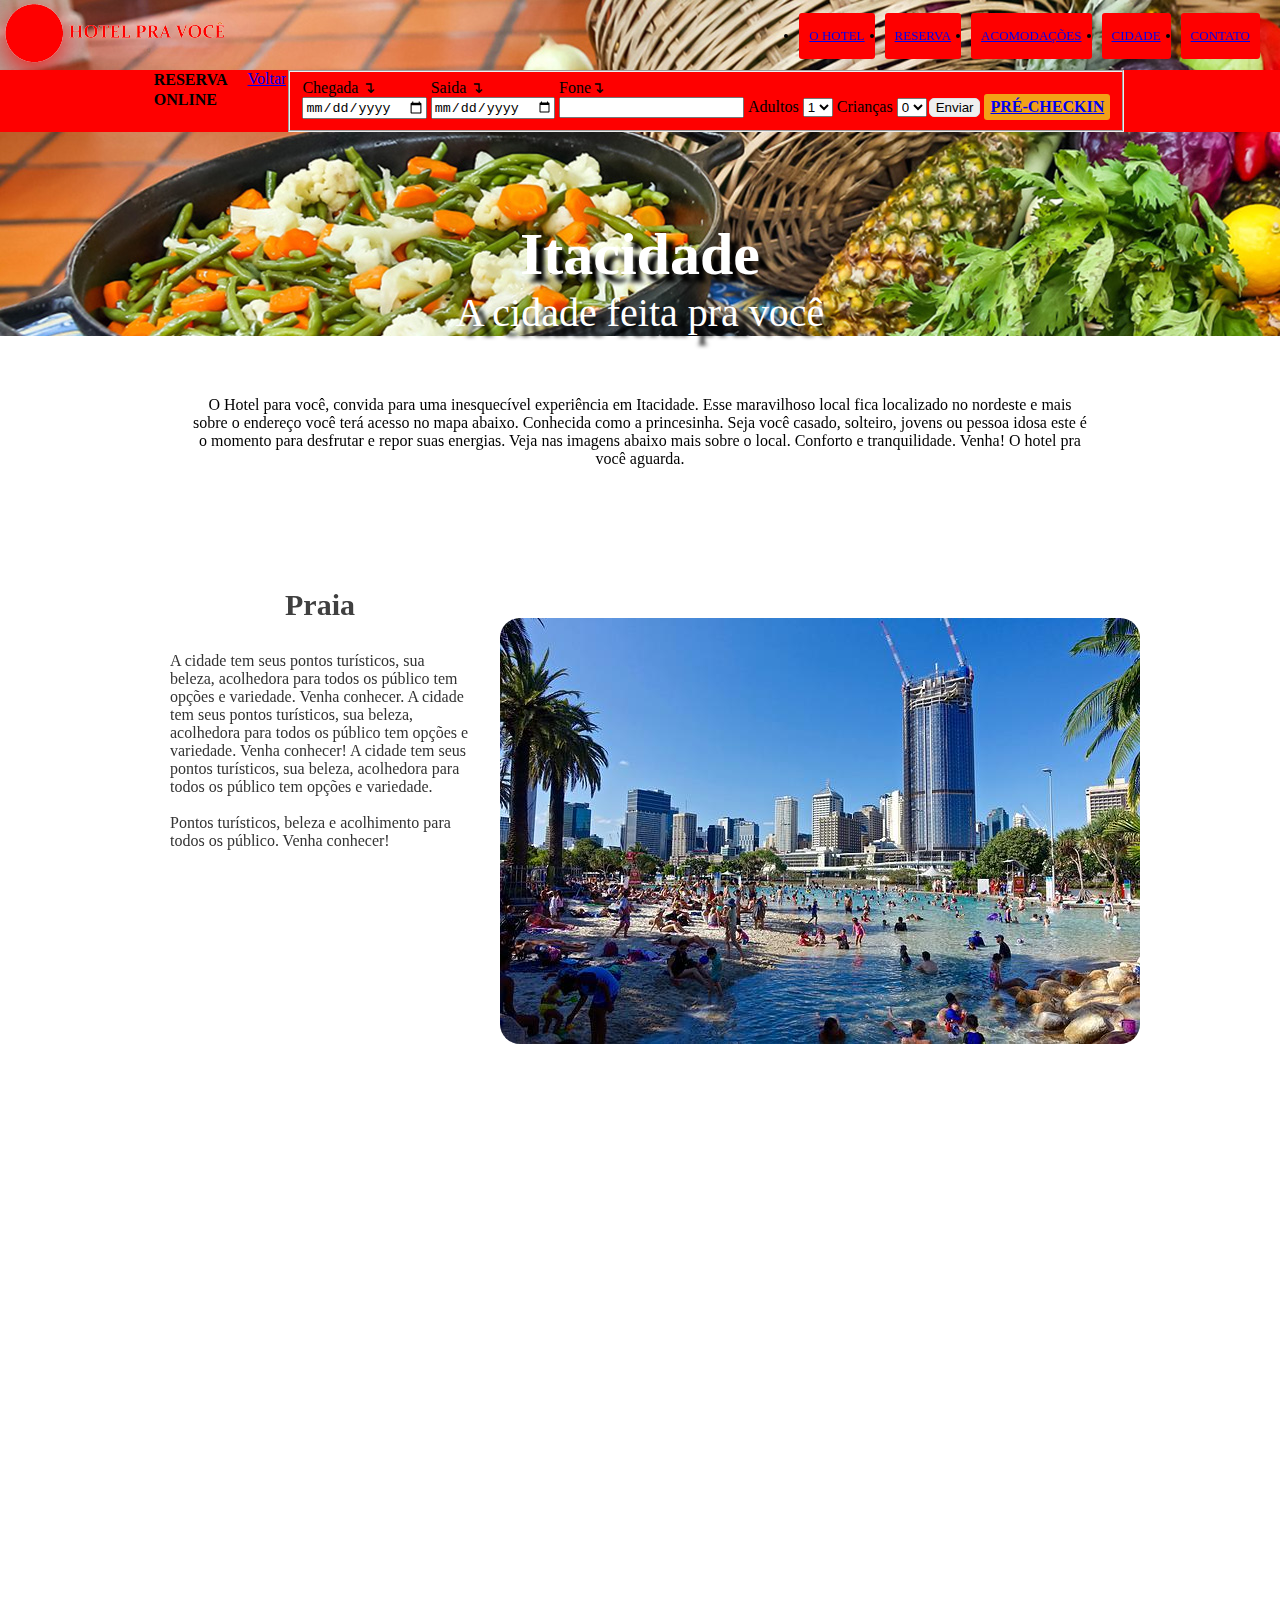
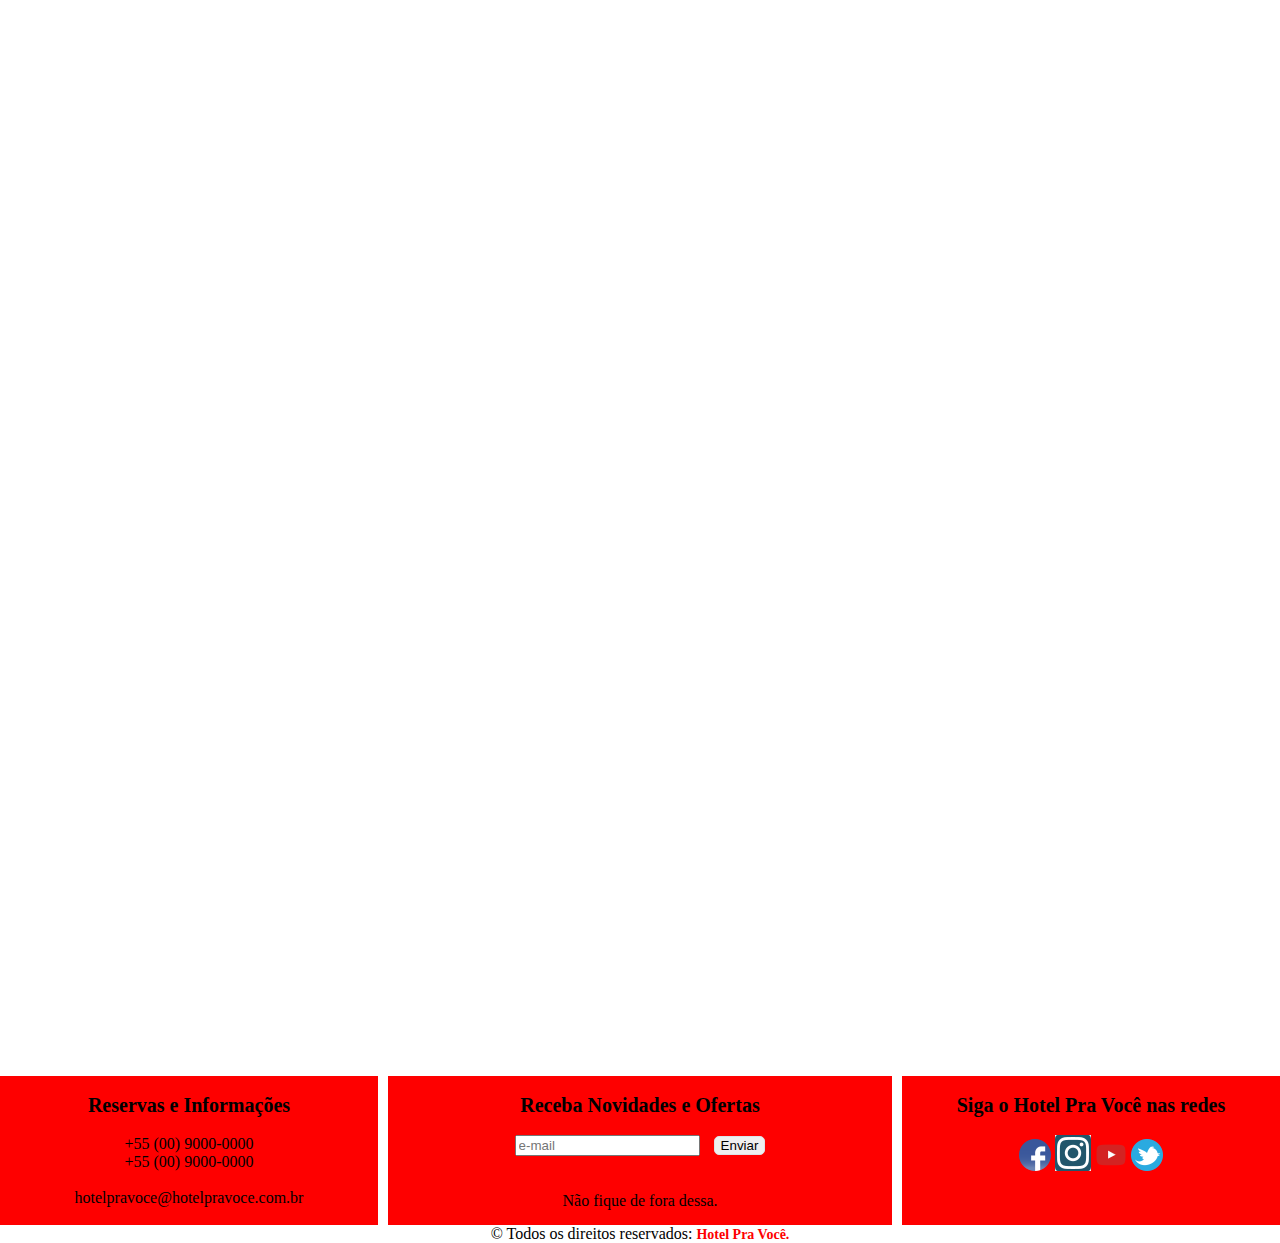
==== commit e7585e23: "Update cidade.html" ====
--- a/cidade.html
+++ b/cidade.html
@@ -5,7 +5,7 @@
     <meta http-equiv="X-UA-Compatible" content="IE=edge" />
     <meta name="viewport" content="width=device-width, initial-scale=1.0" />
     <title>Hotel Pra Você</title>
-    <link rel="stylesheet" href="/assets/styles/hotel.css" />
+    <link rel="stylesheet" href="assets/styles/hotel.css" />
   </head>
 
   <body>
@@ -169,7 +169,7 @@
             conhecer!
           </p>
         </div>
-        <img src="hotel/assets/images/cidade/cidade1a.jpg" alt="" />
+        <img src="assets/images/cidade/cidade1a.jpg" alt="" />
       </section>
 
       <section class="sessao-cidade" data-aos="fade-left" data-aos-delay="100">
@@ -188,7 +188,7 @@
             conhecer!
           </p>
         </div>
-        <img src="hotel/assets/images/cidade/cidade2a.jpg" alt="" />
+        <img src="assets/images/cidade/cidade2a.jpg" alt="" />
       </section>
 
       <section class="sessao-cidade" data-aos="fade-left" data-aos-delay="150">
@@ -207,7 +207,7 @@
             conhecer!
           </p>
         </div>
-        <img src="hotel/assets/images/cidade/cidade3a.jpg" alt="" />
+        <img src="assets/images/cidade/cidade3a.jpg" alt="" />
       </section>
 
       <section class="sessao-cidade" data-aos="fade-left" data-aos-delay="100">
@@ -226,7 +226,7 @@
             conhecer!
           </p>
         </div>
-        <img src="hotel/assets/images/cidade/cidade4a.jpg" alt="" />
+        <img src="assets/images/cidade/cidade4a.jpg" alt="" />
       </section>
     </main>
 
@@ -278,13 +278,13 @@
             <br />
             <br />
             <a href="facebook.com.br"
-              ><img src="hotel/assets/icons/facebook.png"
+              ><img src="assets/icons/facebook.png"
             /></a>
             <a href="instagram.com.br"
-              ><img src="hotel/assets/icons/instagram.png"
+              ><img src="assets/icons/instagram.png"
             /></a>
-            <a href="youtube.com.br"><img src="hotel/assets/icons/youtube.png" /></a>
-            <a href="twitter.com.br"><img src="hotel/assets/icons/twitter.png" /></a>
+            <a href="youtube.com.br"><img src="assets/icons/youtube.png" /></a>
+            <a href="twitter.com.br"><img src="assets/icons/twitter.png" /></a>
           </div>
         </div>
         <div class="footer-direito">
